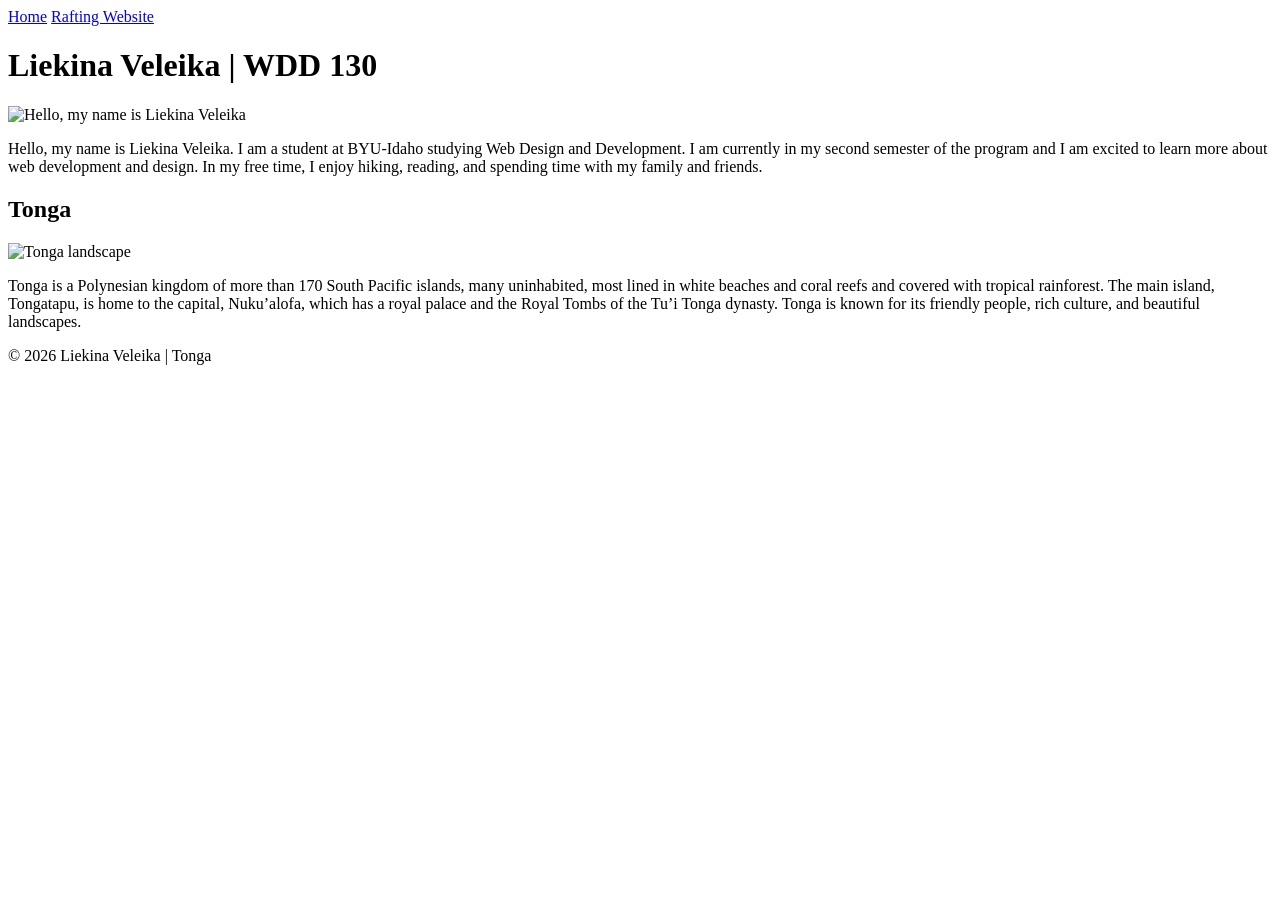
==== index.html @ 74367493 "Updated rafting websiteInitial commit for WDD130 project" ====
<!DOCTYPE html>
<html lang="en-US">
<head>
    <meta charset="UTF-8">
    <meta name="viewport" content="width=device-width, initial-scale=1.0">
    <title>Liekina Veleika | WDD 130</title>
    <meta name="description" content="Liekina Veleika's personal website for WDD 130 course.">
    <meta name="author" content="Liekina Veleika">
    <link rel="stylesheet" href="">
</head>
<body>
    <header>
        <nav>
        <a href="#">Home</a>
        <a href="wwr/">Rafting Website</a>
        </nav>
    </header>
    
    <main>
        <h1>Liekina Veleika | WDD 130</h1>
       
        <img src="images/profile.jpg" alt="Hello, my name is Liekina Veleika" width="200">
        
        <p>
            Hello, my name is Liekina Veleika. I am a student at BYU-Idaho studying Web Design and Development. I am currently in my second semester of the program and I am excited to learn more about web development and design. In my free time, I enjoy hiking, reading, and spending time with my family and friends.
        </p>
    </main>

    <aside>
        <h2>Tonga</h2>
        <img src="images/tonga.jpg" alt="Tonga landscape" width="400" height="250">
        <p>
            Tonga is a Polynesian kingdom of more than 170 South Pacific islands, many uninhabited, most lined in white beaches and coral reefs and covered with tropical rainforest. The main island, Tongatapu, is home to the capital, Nuku’alofa, which has a royal palace and the Royal Tombs of the Tu’i Tonga dynasty. Tonga is known for its friendly people, rich culture, and beautiful landscapes.
        </p>
    </aside>

    <footer>
        <p>&copy; 2026 Liekina Veleika | Tonga</p>
    </footer>
</body>
</html>
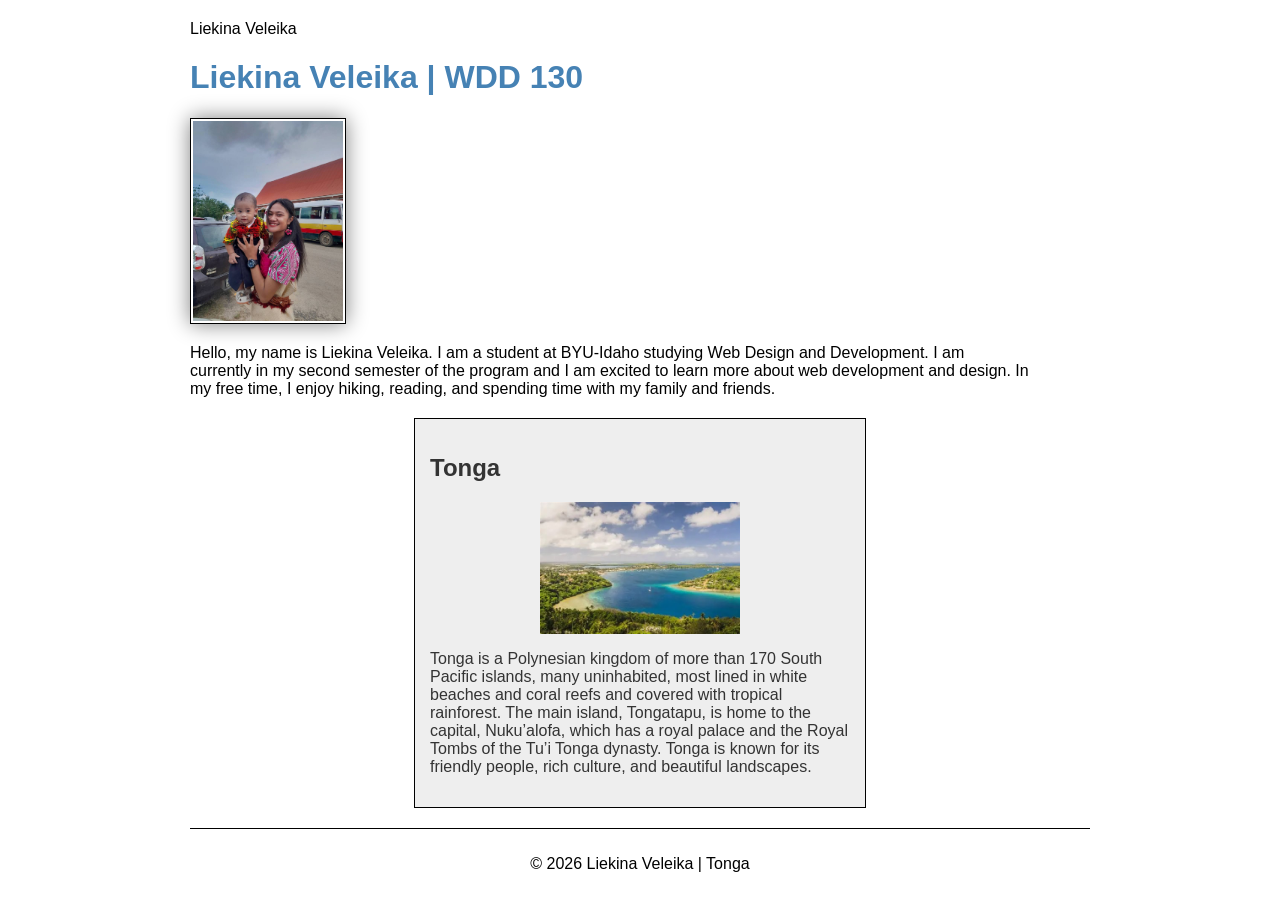
==== commit e89a1d2a: "Updated index page and added images" ====
--- a/index.html
+++ b/index.html
@@ -3,19 +3,13 @@
 <head>
     <meta charset="UTF-8">
     <meta name="viewport" content="width=device-width, initial-scale=1.0">
-    <title>Liekina Veleika | WDD 130</title>
+    <title> | WDD 130</title>Liekina Veleika
     <meta name="description" content="Liekina Veleika's personal website for WDD 130 course.">
     <meta name="author" content="Liekina Veleika">
-    <link rel="stylesheet" href="">
+    <link rel="stylesheet" href="styles/styles.css">
 </head>
 <body>
-    <header>
-        <nav>
-        <a href="#">Home</a>
-        <a href="wwr/">Rafting Website</a>
-        </nav>
-    </header>
-    
+   
     <main>
         <h1>Liekina Veleika | WDD 130</h1>
        
--- a/styles/styles.css
+++ b/styles/styles.css
@@ -0,0 +1,63 @@
+body {
+    font-family: Arial, Helvetica, sans-serif;
+    max-width: 900px;
+    margin: 0 auto;
+    padding: 20px;
+}
+
+nav {
+    background-color: steelblue;
+    padding: 10px;
+    display: flex;
+}
+
+nav a {
+    color: white;
+    text-decoration: none;
+    margin-right: 15px;
+    padding: 10px;
+    display: block;
+}
+
+h1 {
+    color: steelblue;
+}
+
+main {
+    max-width: 840px;
+}
+
+main img {
+    width: 150px;
+    height: auto;
+    border: 1px solid #000;
+    padding: 2px;
+    box-shadow: 0 0 20px gray;
+}
+
+aside {
+    width: 420px;
+    margin: 20px auto;
+    border: 1px solid #000;
+    padding: 15px;
+    background-color: #eeeeee;
+    color: #333;
+}
+
+aside img {
+    width: 200px;
+    height: auto;
+    display: block;
+    margin: 10px auto;
+}
+
+p {
+    padding: 0;
+}
+
+footer {
+    margin-top: 15px;
+    border-top: 1px solid #000;
+    text-align: center;
+    padding-top: 10px;
+}
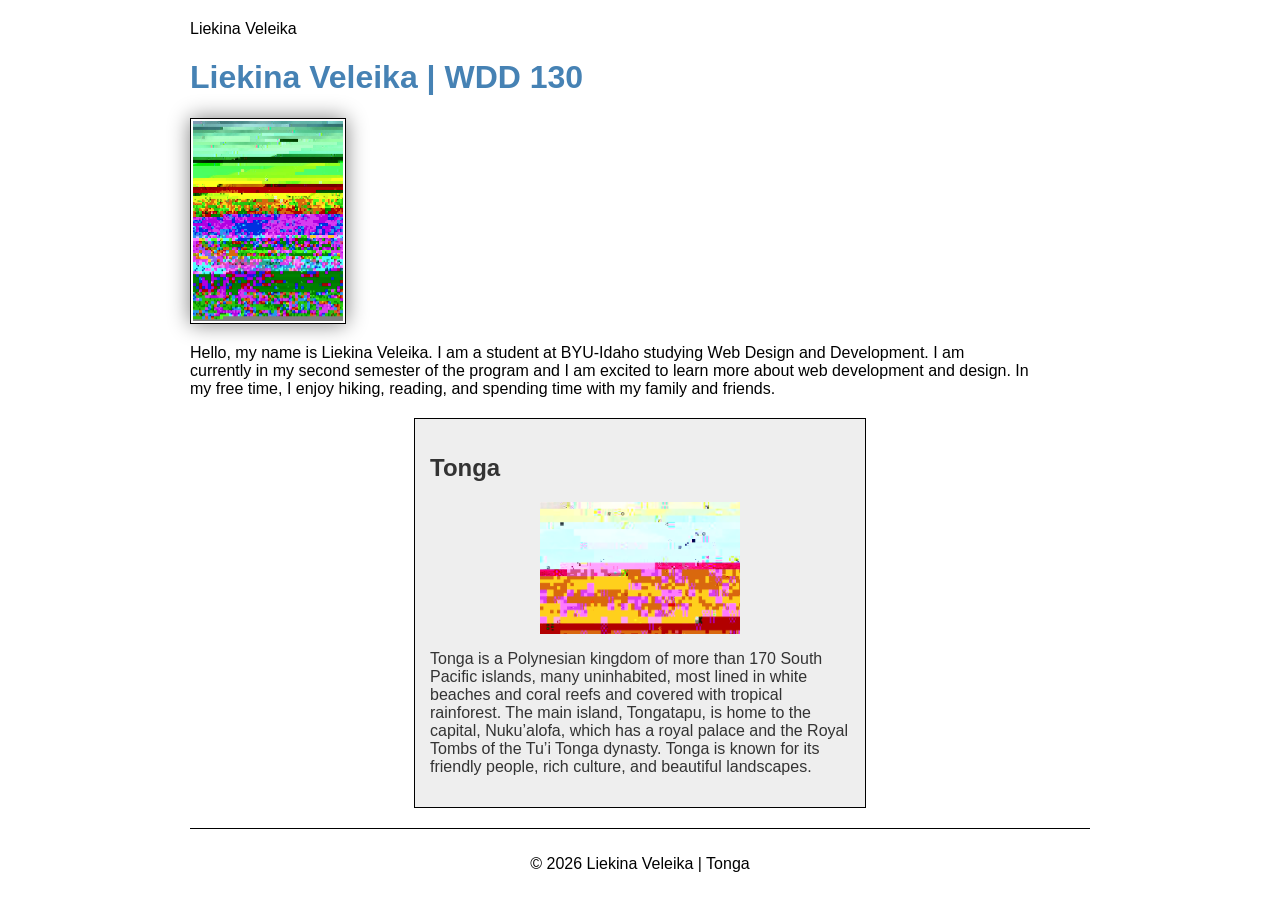
==== commit 5f2a69fa: "Change imagies folder name to images" ====
--- a/index.html
+++ b/index.html
@@ -32,4 +32,4 @@
         <p>&copy; 2026 Liekina Veleika | Tonga</p>
     </footer>
 </body>
-</html>+</html>
--- a/styles/styles.css
+++ b/styles/styles.css
@@ -60,4 +60,4 @@
     border-top: 1px solid #000;
     text-align: center;
     padding-top: 10px;
-}+}
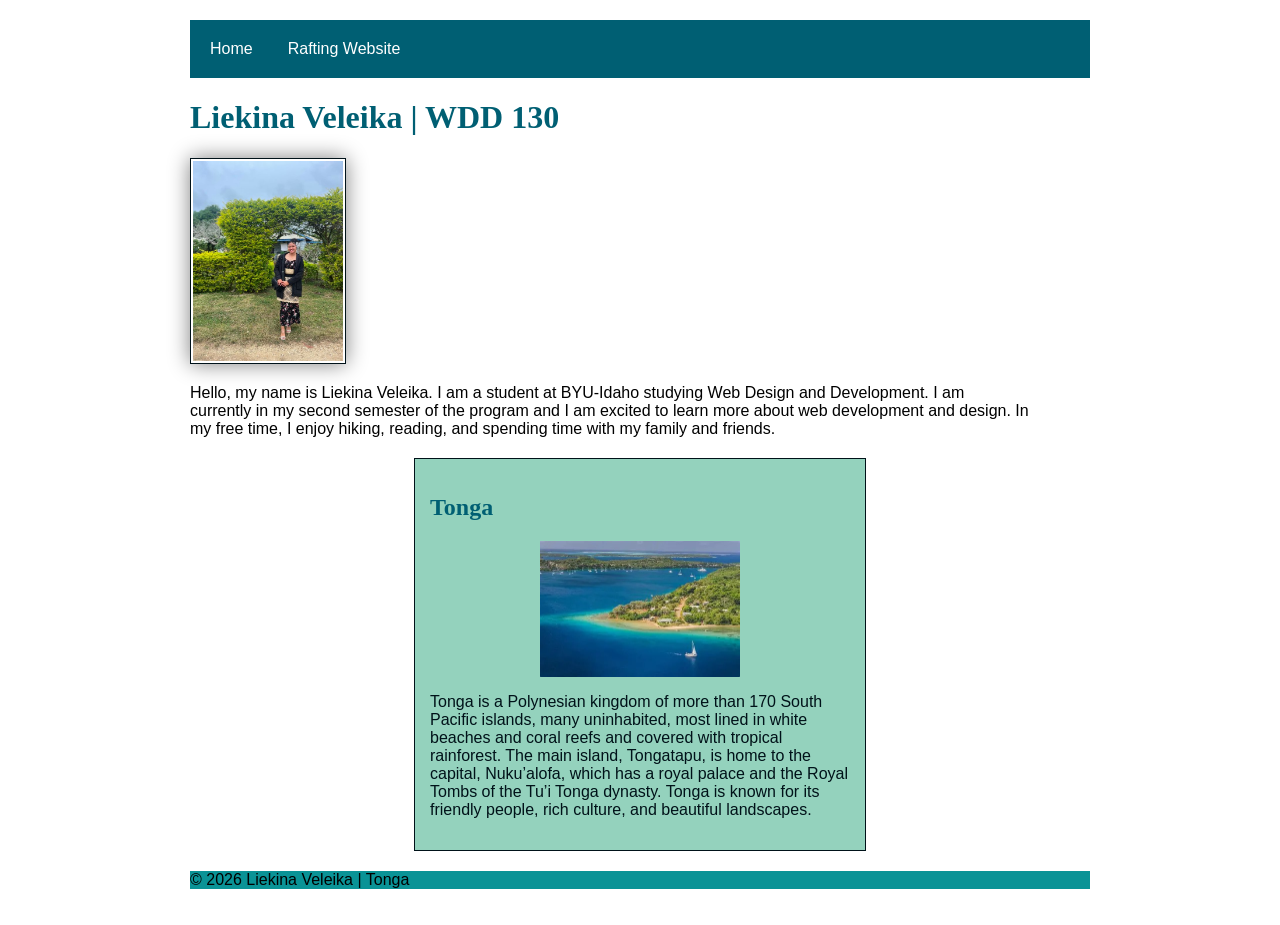
==== commit 3605b977: "Update index.html" ====
--- a/index.html
+++ b/index.html
@@ -3,13 +3,20 @@
 <head>
     <meta charset="UTF-8">
     <meta name="viewport" content="width=device-width, initial-scale=1.0">
-    <title> | WDD 130</title>Liekina Veleika
+    <title>Liekina Veleika | WDD 130</title>
     <meta name="description" content="Liekina Veleika's personal website for WDD 130 course.">
     <meta name="author" content="Liekina Veleika">
     <link rel="stylesheet" href="styles/styles.css">
 </head>
 <body>
-   
+
+    <header>
+        <nav>
+            <a href="#">Home</a>
+            <a href="wwr/">Rafting Website</a>
+        </nav>
+    </header>
+    
     <main>
         <h1>Liekina Veleika | WDD 130</h1>
        
@@ -32,4 +39,4 @@
         <p>&copy; 2026 Liekina Veleika | Tonga</p>
     </footer>
 </body>
-</html>
+</html>
--- a/styles/styles.css
+++ b/styles/styles.css
@@ -1,12 +1,21 @@
+:root {
+    --primary-color: #005f73;
+    --secondary-color: #0a9396;
+    --accent1-color: #001219;
+    --accent2-color: #94d2bd;
+    --heading-font: Georgia, serif;
+    --body-font: Arial, Helvetica, sans-serif;
+}
+
 body {
-    font-family: Arial, Helvetica, sans-serif;
+    font-family: var(--body-font);
     max-width: 900px;
     margin: 0 auto;
     padding: 20px;
 }
 
 nav {
-    background-color: steelblue;
+    background-color: var(--primary-color);
     padding: 10px;
     display: flex;
 }
@@ -19,8 +28,13 @@
     display: block;
 }
 
-h1 {
-    color: steelblue;
+nav a:hover {
+    background-color: var(--secondary-color);
+}
+
+h1, h2 {
+    font-family: var(--heading-font);
+    color: var(--primary-color);
 }
 
 main {
@@ -30,7 +44,7 @@
 main img {
     width: 150px;
     height: auto;
-    border: 1px solid #000;
+    border: 1px solid var(--accent1-color);
     padding: 2px;
     box-shadow: 0 0 20px gray;
 }
@@ -38,10 +52,10 @@
 aside {
     width: 420px;
     margin: 20px auto;
-    border: 1px solid #000;
+    border: 1px solid var(--accent1-color);
     padding: 15px;
-    background-color: #eeeeee;
-    color: #333;
+    background-color: var(--accent2-color);
+    color: var(--accent1-color);
 }
 
 aside img {
@@ -56,8 +70,9 @@
 }
 
 footer {
-    margin-top: 15px;
-    border-top: 1px solid #000;
-    text-align: center;
-    padding-top: 10px;
+    background-color: var(--secondary-color);
 }
+
+.adventures figure {
+    background-color: var(--accent2-color);
+}
